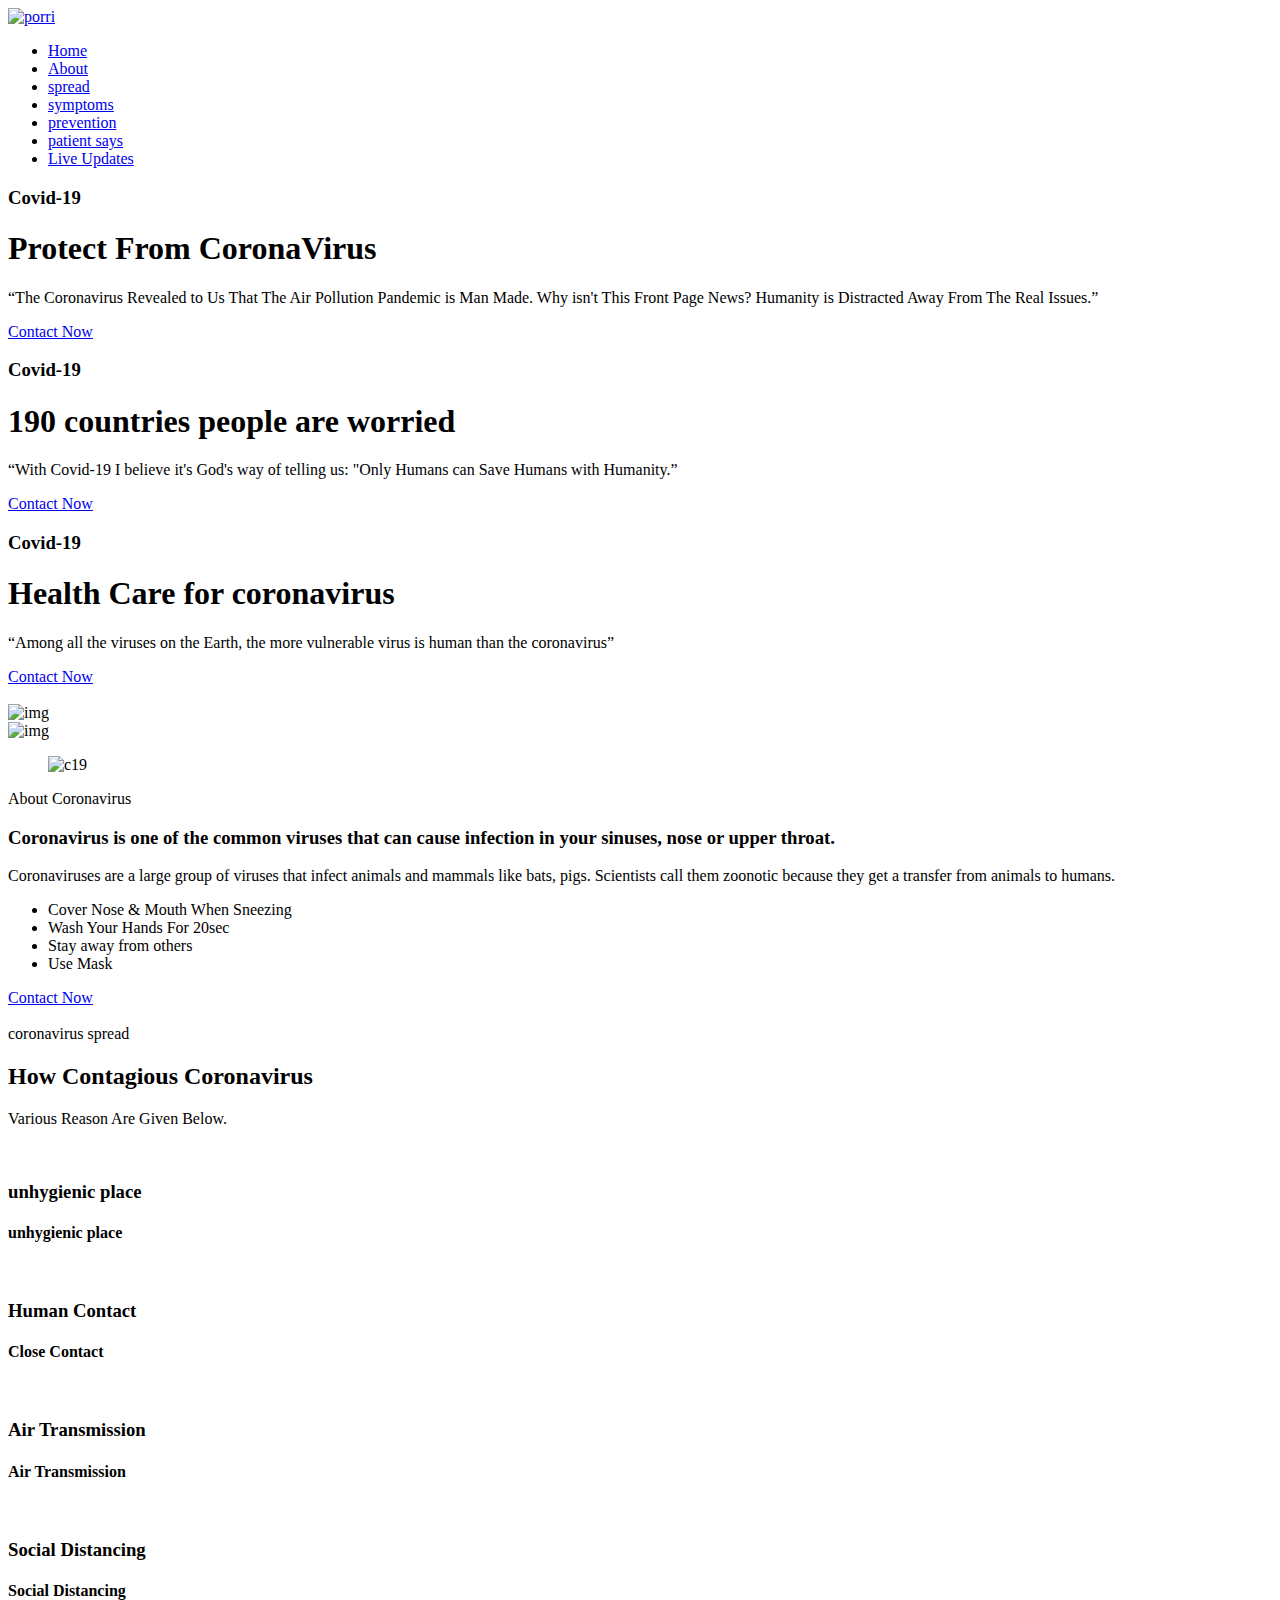
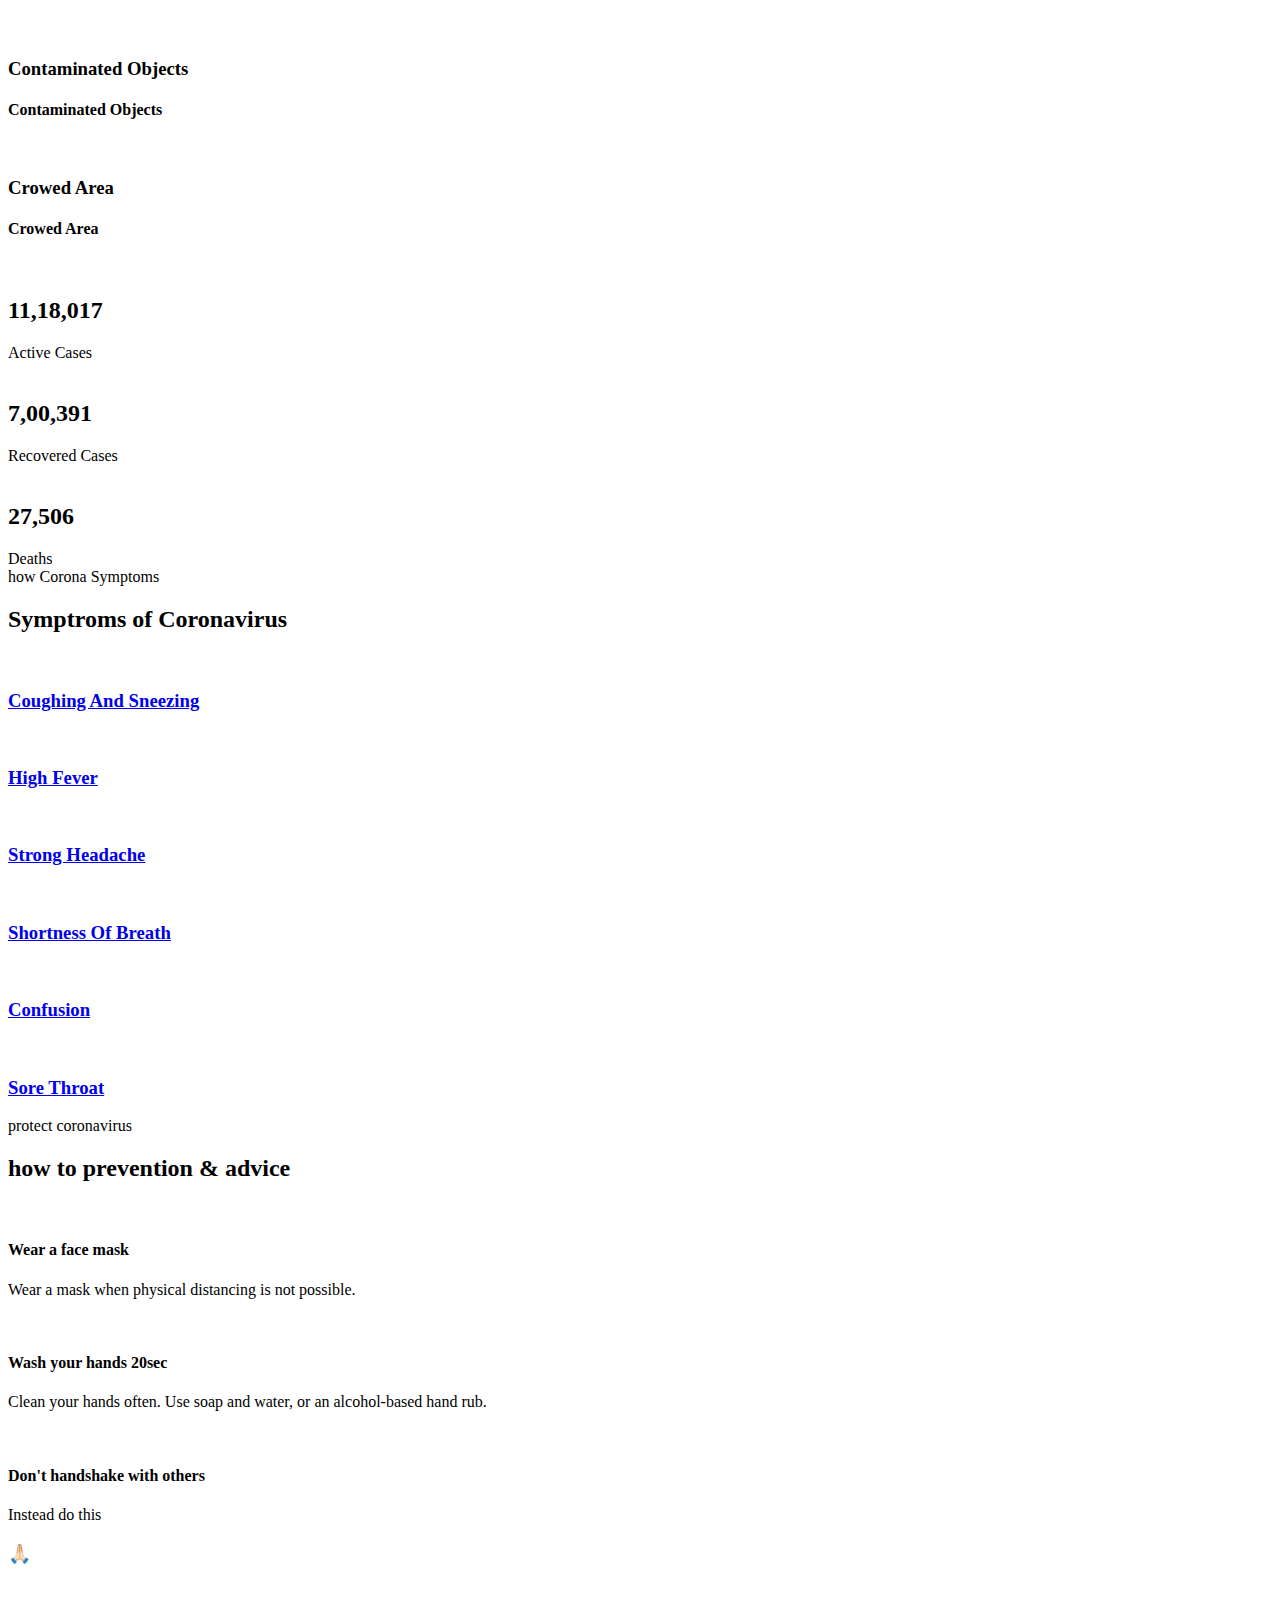
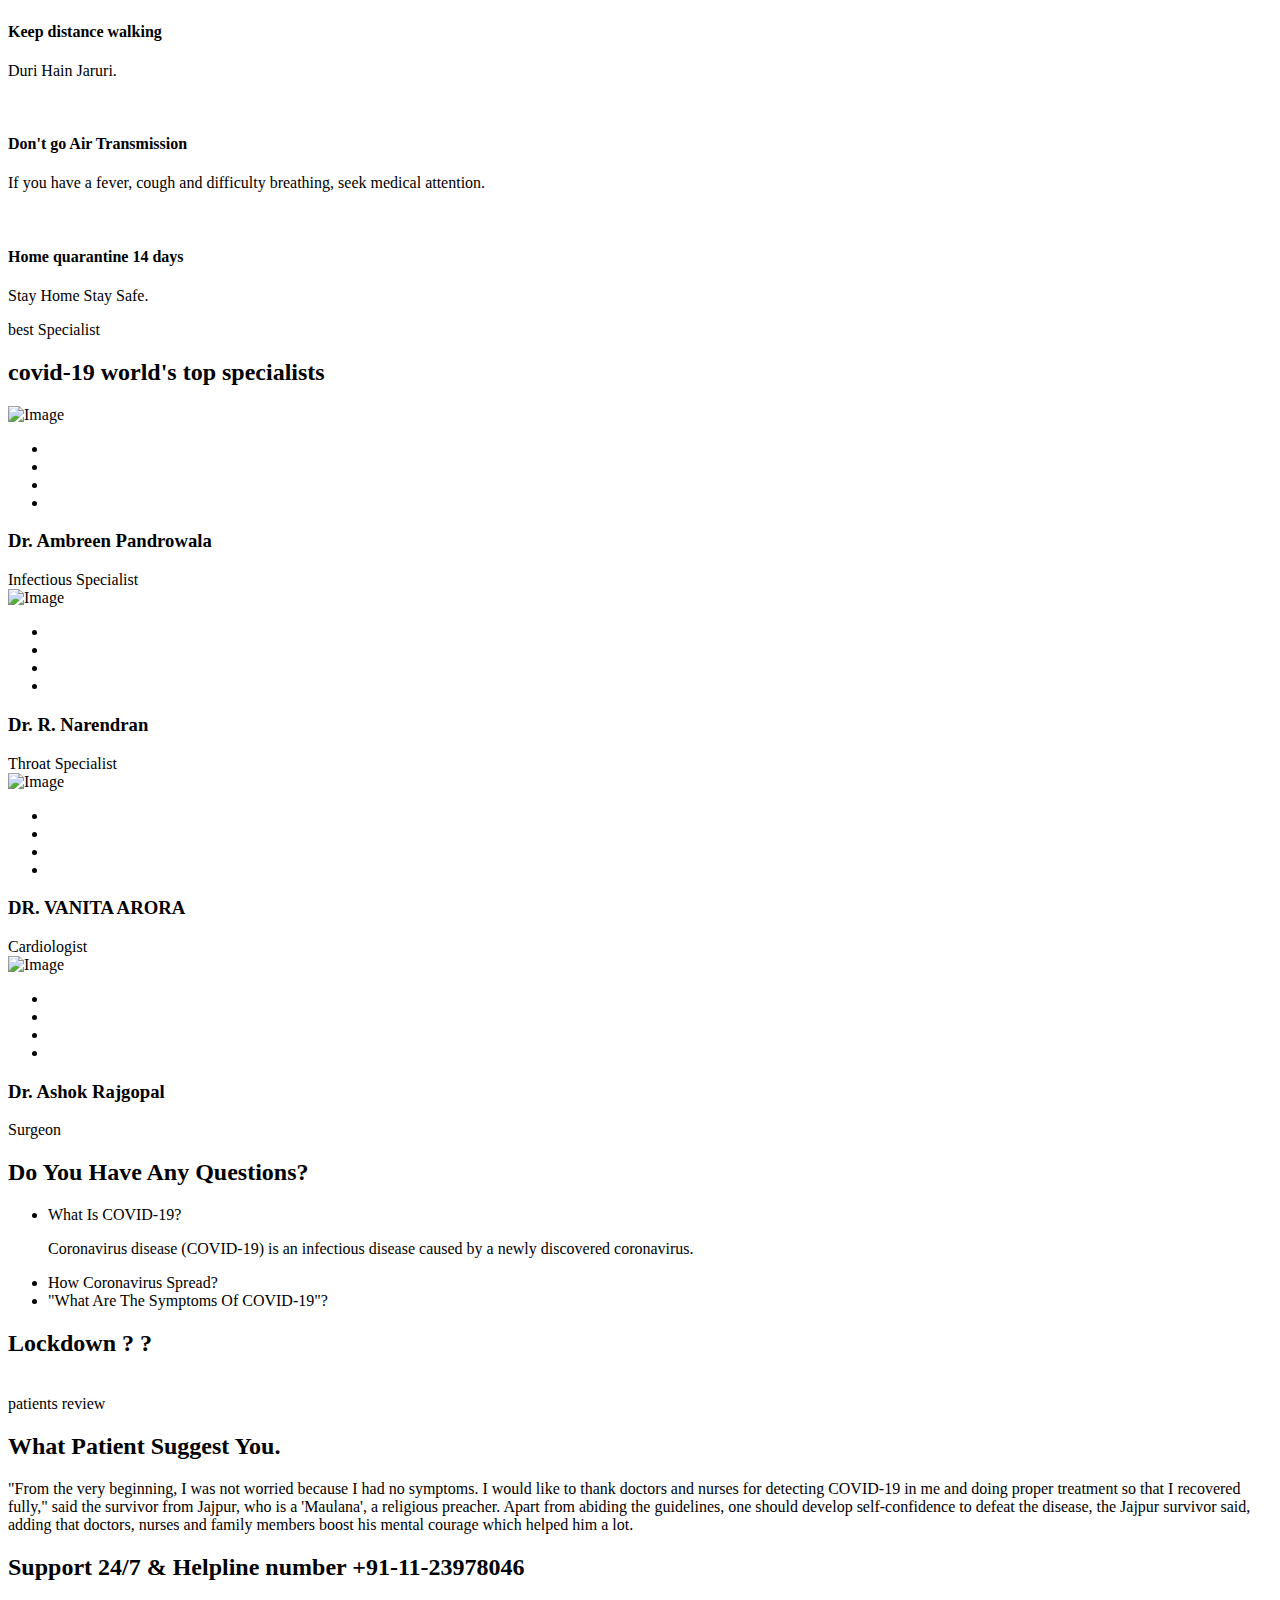
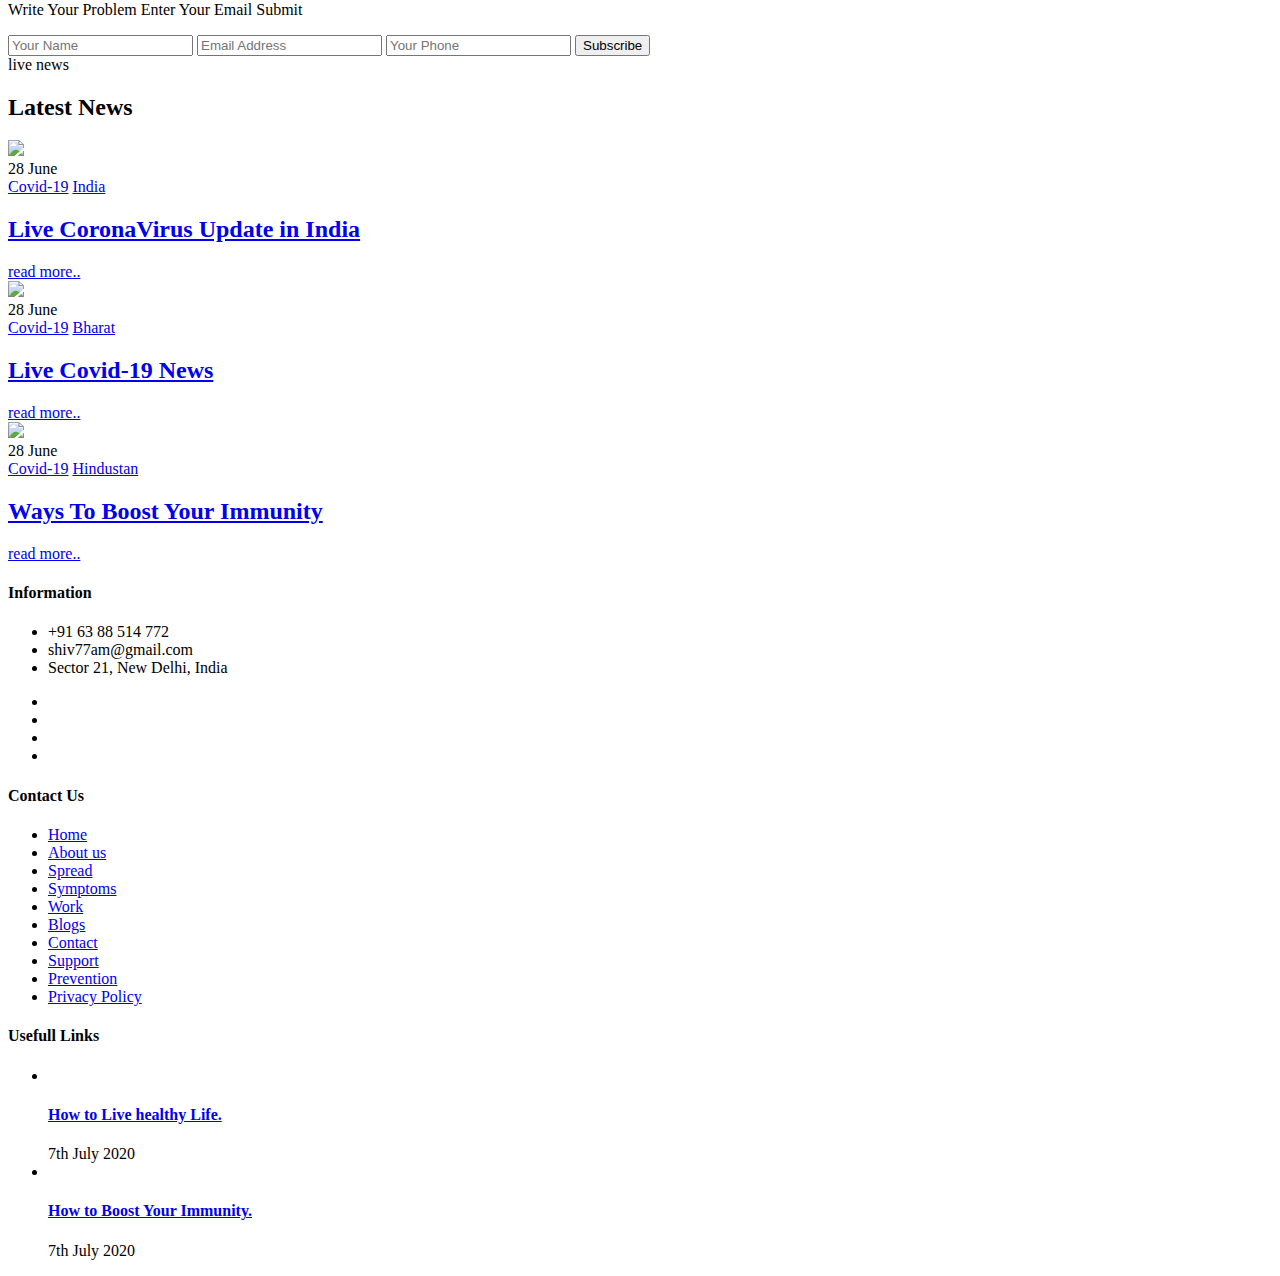
==== index.html @ b77b3e06 "Rename index.html.html to index.html" ====
<!doctype html>
<html class="no-js" lang="">


<!-- Mirrored from webangon.com/html/c19/index-2.html by HTTrack Website Copier/3.x [XR&CO'2014], Tue, 21 Jul 2020 18:11:45 GMT -->

<head>
	<meta charset="utf-8">
	<meta http-equiv="x-ua-compatible" content="ie=edge">
	<title>Covid-19 </title>
	<meta name="description" content="">
	<meta name="viewport" content="width=device-width, initial-scale=1, shrink-to-fit=no">

	<link rel="manifest" href="site.html">
	<link rel="shortcut icon" type="x-icon" href="favicon.ico">
	<!-- Place favicon.ico in the root directory -->

	<!-- START ALL CSS -->
	<link rel="stylesheet" href="css/font-awesome.min.css">
	<link rel="stylesheet" href="css/animate.min.css">
	<link rel="stylesheet" href="css/bootstrap.min.css">
	<link rel="stylesheet" href="css/jquery.fancybox.css">
	<link rel="stylesheet" href="css/slicknav.css">
	<link rel="stylesheet" href="css/owl.carousel.min.css">
	<link rel="stylesheet" href="css/line-awesome.css">
	<link rel="stylesheet" href="css/flaticon.css">
	<link rel="stylesheet" href="css/aos.css">
	<link rel="stylesheet" href="css/C19-style.css">
	<link rel="stylesheet" href="css/C19-responsive.css">
	<link
		href="https://fonts.googleapis.com/css?family=Nunito:300,400,500,600,700,800|Poppins:300,400,500,500i,600,700&amp;display=swap"
		rel="stylesheet">
	<!-- END ALL CSS -->

</head>

<body>
	<!--[if lte IE 9]>
		<p class="browserupgrade">You are using an <strong>outdated</strong> browser. Please <a href="https://browsehappy.com/">upgrade your browser</a> to improve your experience and security.</p>
	  <![endif]-->

	<div class="hola">
		<div id="preloader">
			<span></span>
			<span></span>
		</div>
	</div>
	<!-- START NAVBAR -->
	<div id="header-sticky" class="header-bg mobile-menu">
		<div class="container">
			<div class="row bbr-mb">
				<div class="col-xl-4 col-lg-4 col-md-4 col-sm-8">
					<div class="logo">
						<a href="#">
							<img src="img/logo/logo-black.png" alt="porri" />
						</a>
					</div>
				</div>
				<div class="col-xl-8 col-lg-8 col-md-8 col-sm-2">
					<div class="wrap_nav mainmenu text-right">
						<ul id="nav-13">
							<li class="scroll-to"><a href="#home" class="active scroll-click">Home</a></li>
							<li class="scroll-to"><a href="#about" class="scroll-click">About</a></li>
							<li class="scroll-to"><a href="#spread" class="scroll-click">spread</a></li>
							<li class="scroll-to"><a href="#symptoms" class="scroll-click">symptoms</a></li>
							<li class="scroll-to"><a href="#prevention" class="scroll-click">prevention</a></li>
							<li class="scroll-to"><a href="#patient" class="scroll-click">patient says</a></li>
							<li class="scroll-to"><a href="#blog" class="scroll-click">Live Updates</a></li>
						</ul>
					</div>
				</div>
			</div>
		</div>
	</div>
	<!-- END NAVBAR -->
	<!-- START HOME -->
	<div id="home" class="slider-area">
		<div class="slider-active-owl owl-carousel">
			<div class="slider-wrapper slider-text-animation vh d-flex" style="background-image:url(img/b1.jpg)">
				<div class="container">
					<div class="row">
						<div class="col-md-12">
							<h3>Covid-19</h3>
							<h1>Protect From CoronaVirus</h1>
							<p>“The Coronavirus Revealed to Us That The Air Pollution Pandemic is Man Made. Why isn't
								This Front Page News? Humanity is Distracted Away From The Real Issues.”</p>
							<div class="header-button new-btn text-center mt-4">
								<a href="https://api.whatsapp.com/send?phone=919013353535&text=Hi&source=&data=&app_absent=">Contact Now</a>
							</div>
						</div>
					</div>
				</div>
			</div>
			<div class="slider-wrapper slider-text-animation vh d-flex" style="background-image:url(img/b4.jpg)">
				<div class="container">
					<div class="row">
						<div class="col-md-12 text-center">
							<h3>Covid-19</h3>
							<h1>190 countries people are worried</h1>
							<p>“With Covid-19 I believe it's God's way of telling us: "Only Humans can Save Humans with
								Humanity.”</p>
							<div class="header-button new-btn text-center mt-4">
								<a href="https://www.mohfw.gov.in/pdf/coronvavirushelplinenumber.pdf">Contact Now</a>
							</div>
						</div>
					</div>
				</div>
			</div>
			<div class="slider-wrapper slider-text-animation vh d-flex" style="background-image:url(img/b3.jpg)">
				<div class="container">
					<div class="row">
						<div class="col-md-12">
							<h3>Covid-19</h3>
							<h1>Health Care for coronavirus</h1>
							<p>“Among all the viruses on the Earth, the more vulnerable virus is human than the
								coronavirus”</p>
							<div class="header-button new-btn text-center mt-4">
								<a href="https://www.instagram.com/shivam._.srivastava_/">Contact Now</a>
							</div>
						</div>
					</div>
				</div>
			</div>
		</div>
	</div>
	<!-- END BANNER -->
	<!-- START ABOUT -->
	<div id="about" class="section section-about">
		<div class="hero-app-1 custom-animation">
			<img src="img/02.png" alt="">
		</div>
		<div class="container">
			<div class="row">
				<div class="col-md-6 mt-3">
					<div class="image-box">
						<div class="image image-3 ">
							<img src="img/about-3.png" class="img-fluid " alt="img ">
						</div>
						<div class="image image-4 ">
							<img src="img/about-4.png" class="img-fluid " alt="img ">
						</div>
						<figure class="circle-bg">
							<img src="img/about-1.png" alt="c19" />
						</figure>
					</div>
				</div>
				<div class="col-md-6">
					<div class="about-detail">
						<div class="section-tittle">
							<span class="line-bg">About Coronavirus</span>
						</div>
						<h3 class="text-black mb-3">Coronavirus is one of the common viruses that can cause infection in
							your sinuses, nose or upper throat.</h3>
						<p> Coronaviruses are a large group of viruses that infect animals and mammals like bats, pigs.
							Scientists call them zoonotic because they get a transfer from animals to humans.</p>
						<ul class="list-unstyled ">
							<li><i class="fa fa-check"></i>Cover Nose &amp; Mouth When Sneezing</li>
							<li><i class="fa fa-check"></i>Wash Your Hands For 20sec</li>
							<li><i class="fa fa-check"></i>Stay away from others</li>
							<li><i class="fa fa-check"></i>Use Mask</li>
						</ul>
						<div class="home-all-button new-btn mt-3">
							<a href="https://infodoctor.in/contact">Contact Now</a>
						</div>
					</div>
				</div>
			</div>
		</div>
	</div>
	<!-- END ABOUT -->
	<!-- START SERVICE -->
	<div id="spread" class="section section-service service-area">
		<div class="hero-app-2 custom-animation">
			<img src="img/03.png" alt="">
		</div>
		<div class="container">
			<div class="row">
				<div class="col-md-12">
					<div class="section-tittle text-center">
						<div class="tittle-detail">
							<span>coronavirus spread</span>
							<h2>How Contagious Coronavirus</h2>
							<p>Various Reason Are Given Below.</p>
						</div>
					</div>
				</div>
			</div>
			<div class="row">
				<div class="col-xl-4 col-md-4">
					<div class="single-service service-bg-1">
						<div class="service-hover">
							<img src="img/icon/house.png" alt="">
							<h3>unhygienic place</h3>
							<div class="hover-content">
								<div class="hover-content-inner">
									<h4>unhygienic place</h4>
								</div>
							</div>
						</div>
					</div>
				</div>
				<div class="col-xl-4 col-md-4">
					<div class="single-service service-bg-2">
						<div class="service-hover">
							<img src="img/icon/2.png" alt="">
							<h3>Human Contact</h3>
							<div class="hover-content">
								<div class="hover-content-inner">
									<h4>Close Contact</h4>
								</div>
							</div>
						</div>
					</div>
				</div>
				<div class="col-xl-4 col-md-4">
					<div class="single-service service-bg-3">
						<div class="service-hover">
							<img src="img/icon/1.png" alt="">
							<h3>Air Transmission</h3>
							<div class="hover-content">
								<div class="hover-content-inner">
									<h4>Air Transmission</h4>
								</div>
							</div>
						</div>
					</div>
				</div>
				<div class="col-xl-4 col-md-4">
					<div class="single-service service-bg-4">
						<div class="service-hover">
							<img src="img/icon/3.png" alt="">
							<h3>Social Distancing</h3>
							<div class="hover-content">
								<div class="hover-content-inner">
									<h4>Social Distancing</h4>
								</div>
							</div>
						</div>
					</div>
				</div>
				<div class="col-xl-4 col-md-4">
					<div class="single-service service-bg-5">
						<div class="service-hover">
							<img src="img/icon/4.png" alt="">
							<h3>Contaminated Objects</h3>
							<div class="hover-content">
								<div class="hover-content-inner">
									<h4>Contaminated Objects</h4>
								</div>
							</div>
						</div>
					</div>
				</div>
				<div class="col-xl-4 col-md-4">
					<div class="single-service service-bg-6">
						<div class="service-hover">
							<img src="img/icon/5.png" alt="">
							<h3>Crowed Area</h3>
							<div class="hover-content">
								<div class="hover-content-inner">
									<h4>Crowed Area</h4>
								</div>
							</div>
						</div>
					</div>
				</div>
			</div>
		</div>
	</div>
	<!-- END SERVICE -->
	<!-- START VIDEO -->
	<section class="section section-count">
		<div class="container">
			<div class="row">
				<div class="col-md-4 col-sm-12" data-aos="fade-up" data-aos-delay="100">
					<div class="counter-wrapper text-left res-bottom">
						<div class="counter-icon">
							<img src="img/01.png" alt="" />
						</div>
						<div class="counter-text">
							<h2 class="counter">11,18,017</h2>
							<span class="blue">Active Cases</span>
						</div>
					</div>
				</div>
				<div class="col-md-4 col-sm-12" data-aos="fade-up" data-aos-delay="300">
					<div class="counter-wrapper text-left res-bottom">
						<div class="counter-icon">
							<img src="img/02.png" alt="" />
						</div>
						<div class="counter-text">
							<h2 class="counter">7,00,391</h2>
							<span class="green">Recovered Cases</span>
						</div>
					</div>
				</div>
				<div class="col-md-4 col-sm-12" data-aos="fade-up" data-aos-delay="600">
					<div class="counter-wrapper text-left res-bottom">
						<div class="counter-icon">
							<img src="img/03.png" alt="" />
						</div>
						<div class="counter-text">
							<h2 class="counter">27,506</h2>
							<span class="red">Deaths</span>
						</div>
					</div>
				</div>
			</div>
		</div>
	</section>
	<section class="section section-dash">
		<div class="container">
			<div class="row">
				<div class="col-lg-8 offset-lg-2 col-sm-12 ml-40">
					<div class="section-dash-warp video-bg-warp">
						<div class="dash-tittle text-center">
							<div class="video-holder">
								<a href="https://www.youtube.com/embed/7e90gBu4pas?autoplay=1" class="video-btn"
									data-type="iframe">
									<span class="video-btn-style">
										<i class="fa fa-play"></i>
									</span>
									<span class="video_btn_border border_wrap-1"></span>
									<span class="video_btn_border border_wrap-2"></span>
									<span class="video_btn_border border_wrap-3"></span>
								</a>
							</div>
						</div>
					</div>
				</div>
			</div>
		</div>
	</section>
	<!-- END VIDEO -->

	<!-- START SERVICE -->
	<div id="symptoms" class="section-padding section-service service-area">
		<div class="container">
			<div class="row">
				<div class="col-md-12">
					<div class="section-tittle text-center">
						<div class="tittle-detail">
							<span>how Corona Symptoms</span>
							<h2>Symptroms of Coronavirus</h2>
						</div>
					</div>
				</div>
			</div>
			<div class="row">
				<div class="col-xl-4 col-md-4 block-mb">
					<div class="feature-inner-box">
						<div class="content">
							<div class="icon-box">
								<span class="icon"><img src="img/symto/1.jpg" alt=""></span>
							</div>
							<h3><a href="#">Coughing And Sneezing</a></h3>
						</div>
					</div>
				</div>
				<div class="col-xl-4 col-md-4 block-mb">
					<div class="feature-inner-box">
						<div class="content">
							<div class="icon-box">
								<span class="icon"><img src="img/symto/2.jpg" alt=""></span>
							</div>
							<h3><a href="#">High Fever</a></h3>
						</div>
					</div>
				</div>
				<div class="col-xl-4 col-md-4 block-mb">
					<div class="feature-inner-box">
						<div class="content">
							<div class="icon-box">
								<span class="icon"><img src="img/symto/3.jpg" alt=""></span>
							</div>
							<h3><a href="#">Strong Headache</a></h3>
						</div>
					</div>
				</div>
				<div class="col-xl-4 col-md-4 block-mb">
					<div class="feature-inner-box">
						<div class="content">
							<div class="icon-box">
								<span class="icon"><img src="img/symto/4.jpg" alt=""></span>
							</div>
							<h3><a href="#">Shortness Of Breath</a></h3>
						</div>
					</div>
				</div>
				<div class="col-xl-4 col-md-4 block-mb">
					<div class="feature-inner-box">
						<div class="content">
							<div class="icon-box">
								<span class="icon"><img src="img/symto/5.jpg" alt=""></span>
							</div>
							<h3><a href="#">Confusion</a></h3>
						</div>
					</div>
				</div>
				<div class="col-xl-4 col-md-4 block-mb">
					<div class="feature-inner-box">
						<div class="content">
							<div class="icon-box">
								<span class="icon"><img src="img/symto/6.jpg" alt=""></span>
							</div>
							<h3><a href="#">Sore Throat</a></h3>
						</div>
					</div>
				</div>
			</div>
		</div>
	</div>

	<!-- START SERVICE -->
	<div id="prevention" class="section-padding protect-area protect-bg">
		<div class="container">
			<div class="row">
				<div class="col-md-12">
					<div class="section-tittle text-center">
						<div class="tittle-detail">
							<span>protect coronavirus</span>
							<h2>how to prevention & advice</h2>
						</div>
					</div>
				</div>
			</div>
			<div class="row">
				<div class="col-lg-6 col-md-6">
					<div class="single-generating d-flex mb-30">
						<div class="generating-img">
							<img src="img/icon/03.png" alt="">
						</div>
						<div class="generating-cap">
							<h4>Wear a face mask</h4>
							<p>Wear a mask when physical distancing is not possible. </p>
						</div>
					</div>
				</div>
				<div class="col-lg-6 col-md-6">
					<div class="single-generating d-flex mb-30">
						<div class="generating-img">
							<img src="img/icon/02.png" alt="">
						</div>
						<div class="generating-cap">
							<h4>Wash your hands 20sec</h4>
							<p>Clean your hands often. Use soap and water, or an alcohol-based hand rub.</p>
						</div>
					</div>
				</div>
				<div class="col-lg-6 col-md-6">
					<div class="single-generating d-flex mb-30">
						<div class="generating-img">
							<img src="img/icon/01.png" alt="">
						</div>
						<div class="generating-cap">
							<h4>Don't handshake with others</h4>
							<p>Instead do this
							<h3>🙏🏻</h3>
							</p>
						</div>
					</div>
				</div>
				<div class="col-lg-6 col-md-6">
					<div class="single-generating d-flex mb-30">
						<div class="generating-img">
							<img src="img/icon/05.png" alt="">
						</div>
						<div class="generating-cap">
							<h4>Keep distance walking</h4>
							<p>Duri Hain Jaruri. </p>
						</div>
					</div>
				</div>
				<div class="col-lg-6 col-md-6">
					<div class="single-generating d-flex mb-30">
						<div class="generating-img">
							<img src="img/icon/04.png" alt="">
						</div>
						<div class="generating-cap">
							<h4>Don't go Air Transmission</h4>
							<p>If you have a fever, cough and difficulty breathing, seek medical attention.
							</p>
						</div>
					</div>
				</div>
				<div class="col-lg-6 col-md-6">
					<div class="single-generating d-flex mb-30">
						<div class="generating-img">
							<img src="img/icon/06.png" alt="">
						</div>
						<div class="generating-cap">
							<h4>Home quarantine 14 days</h4>
							<p>Stay Home Stay Safe.</p>
						</div>
					</div>
				</div>
			</div>
		</div>
	</div>
	<!-- END COUNT -->

	<!-- START TEAM -->
	<div id="team" class="section section-team">
		<div class="container">
			<div class="row">
				<div class="col-md-12">
					<div class="section-tittle text-center">
						<div class="tittle-detail">
							<span>best Specialist</span>
							<h2>covid-19 world's top specialists</h2>
						</div>
					</div>
				</div>
			</div>
			<div class="row">
				<div class="col-xl-3 col-lg-3 col-md-6 col-sm-12 col-12">
					<div class="team-member-warp res-bottom">
						<div class="team-img-cp">
							<img src="img/team/t1.jpg" alt="Image" class="img-fluid">
							<div class="overlay-box">
								<div class="overlay-inner">
									<ul class="social-iconn">
										<li><a href="https://www.narayanahealth.org/mumbai/infectious-diseases/dr-ambreen-pandrowala"><i class="fa fa-facebook"></i></a></li>
										<li><a href="https://www.narayanahealth.org/mumbai/infectious-diseases/dr-ambreen-pandrowala"><i class="fa fa-twitter"></i></a></li>
										<li><a href="https://www.narayanahealth.org/mumbai/infectious-diseases/dr-ambreen-pandrowala"><i class="fa fa-linkedin"></i></a></li>
										<li><a href="https://www.narayanahealth.org/mumbai/infectious-diseases/dr-ambreen-pandrowala"><i class="fa fa-instagram"></i></a></li>
									</ul>
								</div>
							</div>
						</div>
						<div class="team-detail-finan">
							<h3>Dr. Ambreen Pandrowala</h3>
							<span class="position">Infectious Specialist</span>
						</div>
					</div>
				</div>
				<div class="col-xl-3 col-lg-3 col-md-6 col-sm-12 col-12">
					<div class="team-member-warp res-bottom">
						<div class="team-img-cp">
							<img src="img/team/t2.jpg" alt="Image" class="img-fluid">
							<div class="overlay-box">
								<div class="overlay-inner">
									<ul class="social-iconn">
										<li><a
												href="https://www.narayanahealth.org/mumbai/infectious-diseases/dr-ambreen-pandrowala"><i
													class="fa fa-facebook"></i></a></li>
										<li><a
												href="https://www.narayanahealth.org/mumbai/infectious-diseases/dr-ambreen-pandrowala"><i
													class="fa fa-twitter"></i></a></li>
										<li><a
												href="https://www.narayanahealth.org/mumbai/infectious-diseases/dr-ambreen-pandrowala"><i
													class="fa fa-linkedin"></i></a></li>
										<li><a
												href="https://www.narayanahealth.org/mumbai/infectious-diseases/dr-ambreen-pandrowala"><i
													class="fa fa-instagram"></i></a></li>
									</ul>
								</div>
							</div>
						</div>
						<div class="team-detail-finan">
							<h3>Dr. R. Narendran</h3>
							<span class="position">Throat Specialist</span>
						</div>
					</div>
				</div>
				<div class="col-xl-3 col-lg-3 col-md-6 col-sm-12 col-12">
					<div class="team-member-warp res-bottom">
						<div class="team-img-cp">
							<img src="img/team/t3.jpg" alt="Image" class="img-fluid">
							<div class="overlay-box">
								<div class="overlay-inner">
									<ul class="social-iconn">
										<li><a href="https://www.vaidam.com/doctors/dr-r-narendran"><i
													class="fa fa-facebook"></i></a></li>
										<li><a href="https://www.vaidam.com/doctors/dr-r-narendran"><i
													class="fa fa-twitter"></i></a></li>
										<li><a href="https://www.vaidam.com/doctors/dr-r-narendran"><i
													class="fa fa-linkedin"></i></a></li>
										<li><a href="https://www.vaidam.com/doctors/dr-r-narendran"><i
													class="fa fa-instagram"></i></a></li>
									</ul>
								</div>
							</div>
						</div>
						<div class="team-detail-finan">
							<h3>DR. VANITA ARORA</h3>
							<span class="position">Cardiologist</span>
						</div>
					</div>
				</div>
				<div class="col-xl-3 col-lg-3 col-md-6 col-sm-12 col-12">
					<div class="team-member-warp res-bottom">
						<div class="team-img-cp">
							<img src="img/team/t4.jpg" alt="Image" class="img-fluid">
							<div class="overlay-box">
								<div class="overlay-inner">
									<ul class="social-iconn">
										<li><a href="https://www.maxhealthcare.in/doctor/dr-vanita-arora"><i
													class="fa fa-facebook"></i></a></li>
										<li><a href="https://www.maxhealthcare.in/doctor/dr-vanita-arora"><i
													class="fa fa-twitter"></i></a></li>
										<li><a href="https://www.maxhealthcare.in/doctor/dr-vanita-arora"><i
													class="fa fa-linkedin"></i></a></li>
										<li><a href="https://www.maxhealthcare.in/doctor/dr-vanita-arora"><i
													class="fa fa-instagram"></i></a></li>
									</ul>
								</div>
							</div>
						</div>
						<div class="team-detail-finan">
							<h3>Dr. Ashok Rajgopal</h3>
							<span class="position">Surgeon</span>
						</div>
					</div>
				</div>
			</div>
		</div>
	</div>
	<!-- END TEAM -->

	<!-- START ASK -->
	<div class="ask-area section section-accordion">
		<div class="container">
			<div class="row">
				<div class="col-md-6">
					<div class="ask-question">
						<h2>Do You Have Any Questions?</h2>
					</div>
					<div class="accordion">
						<ul class="accordion">
							<li>
								<a class="active">What Is COVID-19?</a>
								<p style="display: block;">Coronavirus disease (COVID-19) is an infectious disease
									caused by a newly discovered coronavirus.
								</p>
							</li>
							<li>
								<a class="">How Coronavirus Spread?</a>
								<p style="display: none;">People can catch COVID-19 from others who have the virus. The
									disease can spread from person to person through small droplets from the nose or
									mouth which are spread when a person with COVID-19 coughs or exhales. These droplets
									land on objects and surfaces around the person.
								</p>
							</li>
							<li>
								<a class="">"What Are The Symptoms Of COVID-19"?</a>
								<p style="display: none;">Fever,Dry Cough,Tiredness.
								</p>
							</li>
						</ul>
					</div>
				</div>
				<div class="col-md-5 offset-md-1 res-top text-center">
					<div class="ask-question">
						<h2>Lockdown ? ?</h2>
					</div>
					<div class="ask-img">
						<img src="img/b5.png" alt="" />
					</div>
				</div>
			</div>
		</div>
	</div>
	<!-- END ASK -->

	<!-- START CLIENT -->
	<div id="patient" class="testimonials-area section section-testimonials">
		<div class="container">
			<div class="row">
				<div class="col-md-12">
					<div class="section-tittle text-center">
						<div class="tittle-detail">
							<span>patients review</span>
							<h2>What Patient Suggest You.</h2>
							<p>"From the very beginning, I was not worried because I had no symptoms. I would like to thank doctors and nurses for detecting COVID-19 in me and doing proper treatment so that I recovered fully," said the survivor from Jajpur, who is a 'Maulana', a religious preacher.
								Apart from abiding the guidelines, one should develop self-confidence to defeat the disease, the Jajpur survivor said, adding that doctors, nurses and family members boost his mental courage which helped him a lot. </p>
						</div>
					</div>
				</div>
			</div>
			


	<!-- END CLIENT -->
	<!-- START form -->
	<div class="ask-area section section-form">
		<div class="container">
			<div class="row">
				<div class="col-xl-12">
					<div class="subscribe-wrapper text-center">
						<div class="subscribe-title text-center mb-60">
							<h2>Support 24/7 & Helpline number +91-11-23978046
							</h2>
							<p>Write Your Problem Enter Your Email Submit </p>
						</div>
						<form action="https://www.instagram.com/shivam._.srivastava_/" id="subscribe-form">
							<input placeholder="Your Name" type="text">
							<input placeholder="Email Address" type="email">
							<input placeholder="Your Phone" type="text">
							<button>Subscribe</button>
						</form>
					</div>
				</div>
			</div>
		</div>
	</div>
	<!-- END form -->
	<!-- START BLOG -->
	<div id="blog" class="section section-blog">
		<div class="container">
			<div class="blog-area">
				<div class="row">
					<div class="col-md-12">
						<div class="section-tittle text-center">
							<div class="tittle-detail">
								<span>live news</span>
								<h2>Latest News</h2>
								
							</div>
						</div>
					</div>
				</div>
				<div class="row">
					<div class="col-md-4">
						<div class="new-blog-builder res-bottom">
							<div class="blog-wrapper-image">
								<img src="img/blog/v1.jpg">
							</div>
							<div class="date">
								<span class="day">28</span>
								<span class="month">June</span>
							</div>
							<div class="grid-content">
								<div class="meta-wrap">
									<span class="bp-padd">
										<i class="fa fa-folder"></i>
										<a href="https://www.covid19india.org/">Covid-19</a>
									</span>
									<span>
										<i class="fa fa-user"></i>
										<a href="https://www.mohfw.gov.in/" title="Posts by healthcare" rel="author">India</a>
									</span>
									<h2 class="post-title-builder">
										<a href="https://www.covid19india.org/">Live CoronaVirus Update in India</a>
									</h2>
									<div class="home-all-button new-btn mt-3">
										<a href="https://familydoctor.org/what-you-can-do-to-maintain-your-health/">read more..</a>
									</div>
								</div>
							</div>
						</div>
					</div>
					<div class="col-md-4">
						<div class="new-blog-builder res-bottom">
							<div class="blog-wrapper-image">
								<img src="img/blog/v2.jpg">
							</div>
							<div class="date">
								<span class="day">28</span>
								<span class="month">June</span>
							</div>
							<div class="grid-content">
								<div class="meta-wrap">
									<span class="bp-padd">
										<i class="fa fa-folder"></i>
										<a href="https://www.covid19india.org/">Covid-19</a>
									</span>
									<span>
										<i class="fa fa-user"></i>
										<a href="https://www.mohfw.gov.in/" title="Posts by healthcare" rel="author">Bharat</a>
									</span>
									<h2 class="post-title-builder">
										<a href="https://timesofindia.indiatimes.com/india/coronavirus-live-updates/liveblog/77028188.cms">Live Covid-19 News </a>
									</h2>
									<div class="home-all-button new-btn mt-3">
										<a href="#">read more..</a>
									</div>
								</div>
							</div>
						</div>
					</div>
					<div class="col-md-4">
						<div class="new-blog-builder">
							<div class="blog-wrapper-image">
								<img src="img/blog/v3.jpg">
							</div>
							<div class="date">
								<span class="day">28</span>
								<span class="month">June</span>
							</div>
							<div class="grid-content">
								<div class="meta-wrap">
									<span class="bp-padd">
										<i class="fa fa-folder"></i>
										<a href="https://www.covid19india.org/">Covid-19</a>
									</span>
									<span>
										<i class="fa fa-user"></i>
										<a href="https://www.mohfw.gov.in/" title="Posts by healthcare" rel="author">Hindustan</a>
									</span>
									<h2 class="post-title-builder">
										<a href="https://www.pcrm.org/news/blog/foods-boost-immune-system">Ways To Boost Your Immunity</a>
									</h2>
									<div class="home-all-button new-btn mt-3">
										<a href="https://thebeat.co/en/blog/covid19-measures/?intl=1">read more..</a>
									</div>
								</div>
							</div>
						</div>
					</div>
				</div>
			</div>
		</div>
	</div>
	<!-- END BLOG -->
	<!-- START FOOTER TOP -->
	<div class="section footer-top-area section-footer-bg">
		<div class="container">
			<div class="row">
				<div class="col-xl-4 col-lg-4 col-md-6 col-sm-12">
					<div class="footer-wrapper res-bottom">
						<h4 class="footer-text">Information</h4>
						<ul class="footer-link">
							<li>+91 63 88 514 772</li>
							<li>shiv77am@gmail.com</li>
							<li>Sector 21, New Delhi, India</li>
						</ul>
						<div class="footer-icon">
							<ul>
								<li><a href="https://www.covid19india.org/"><i class="fa fa-link"></i></a></li>
								<li><a href="https://twitter.com/narendramodi?lang=en"><i class="fa fa-twitter"></i></a></li>
								<li><a href="https://www.mohfw.gov.in/pdf/coronvavirushelplinenumber.pdf"><i class="fa fa-google"></i></a></li>
								<li><a href="https://www.instagram.com/shivam._.srivastava_/"><i class="fa fa-instagram"></i></a></li>
							</ul>
						</div>
					</div>
				</div>
				<div class="col-xl-4 col-lg-4 col-md-6 col-sm-12">
					<div class="footer-wrapper res-bottom">
						<h4 class="footer-text">Contact Us</h4>
						<ul class="footer-menu">
							<li><a href="https://www.who.int/countries/ind/en/"><i class="fa fa-caret-right"></i>Home</a></li>
							<li><a href="https://www.instagram.com/shivam._.srivastava_/"><i class="fa fa-caret-right"></i>About us</a></li>
							<li><a href="https://www.who.int/countries/ind/en/"><i class="fa fa-caret-right"></i>Spread</a></li>
							<li><a href="https://www.mygov.in/covid-19"><i class="fa fa-caret-right"></i>Symptoms</a></li>
							<li><a href="https://www.who.int/countries/ind/en/"><i class="fa fa-caret-right"></i>Work</a></li>
							<li><a href="https://t.me/MyGovCoronaNewsdesk"><i class="fa fa-caret-right"></i>Blogs</a></li>
							<li><a href="https://t.me/MyGovCoronaNewsdesk"><i class="fa fa-caret-right"></i>Contact</a></li>
							<li><a href="https://t.me/MyGovCoronaNewsdesk"><i class="fa fa-caret-right"></i>Support</a></li>
							<li><a href="https://www.who.int/countries/ind/en/"><i class="fa fa-caret-right"></i>Prevention</a></li>
							<li><a href="https://www.who.int/countries/ind/en/"><i class="fa fa-caret-right"></i>Privacy Policy</a></li>
							

						</ul>
					</div>
				</div>
				<div class="col-xl-4 col-lg-4 col-md-6 col-sm-12">
					<div class="footer-wrapper res-bottom">
						<h4 class="footer-text">Usefull Links</h4>
						<ul class="footers">
							<li>
								<div class="footer-img">
									<a href="#"><img src="img/team-2.jpg" alt=""></a>
								</div>
								<div class="footer-info">
									<h4><a href="https://www.healthline.com/health/best-healthy-living-blogs#1">How to Live healthy Life.</a></h4>
									<span>7th July 2020</span>
								</div>
							</li>
							<li>
								<div class="footer-img">
									<a href="#"><img src="img/team-1.jpg" alt=""></a>
								</div>
								<div class="footer-info">
									<h4><a href="https://www.kokilabenhospital.com/blog/immunity-matters/">How to Boost Your Immunity.</a></h4>
									<span>7th July 2020</span>
								</div>
							</li>
						</ul>
					</div>
				</div>
			</div>
		</div>
	</div>



	<!-- END FOOTER TOP -->
	<!-- START COPYRIGHT -->
	<div class="section-footer">
		<div class="container">
			<div class="row">
				<div class="col-md-12">
					<div class="footer-info-wrapper">

					</div>
				</div>
			</div>
		</div>
	</div>
	<!-- END COPYRIGHT -->
	<!-- START ALL JS/SCRIPT -->
	<script src="js/vendor/modernizr-3.6.0.min.js"></script>
	<script src="js/vendor/jquery-1.12.4.min.js"></script>
	<script src="js/bootstrap.min.js"></script>
	<script src="js/scrollreveal.min.js"></script>
	<script src="js/C19-main.js"></script>
	<script src="js/isotope.pkgd.min.js"></script>
	<script src="js/imagesloaded.pkgd.min.js"></script>
	<script src="js/fancyBox%20v2.1.5.js"></script>
	<script src="js/jquery.parallax-1.1.3.js"></script>
	<script src="js/jquery.counterup.min.js"></script>
	<script src="js/waypoints.min.js"></script>
	<script src="js/aos.js"></script>
	<script src="js/jquery.slicknav.min.js"></script>
	<script src="js/owl.carousel.min.js"></script>
	<script src="js/jquery.scrollUp.min.js"></script>
	<script src="js/plugins.js"></script>
	<!-- END ALL JS/SCRIPT -->

</body>



</html>
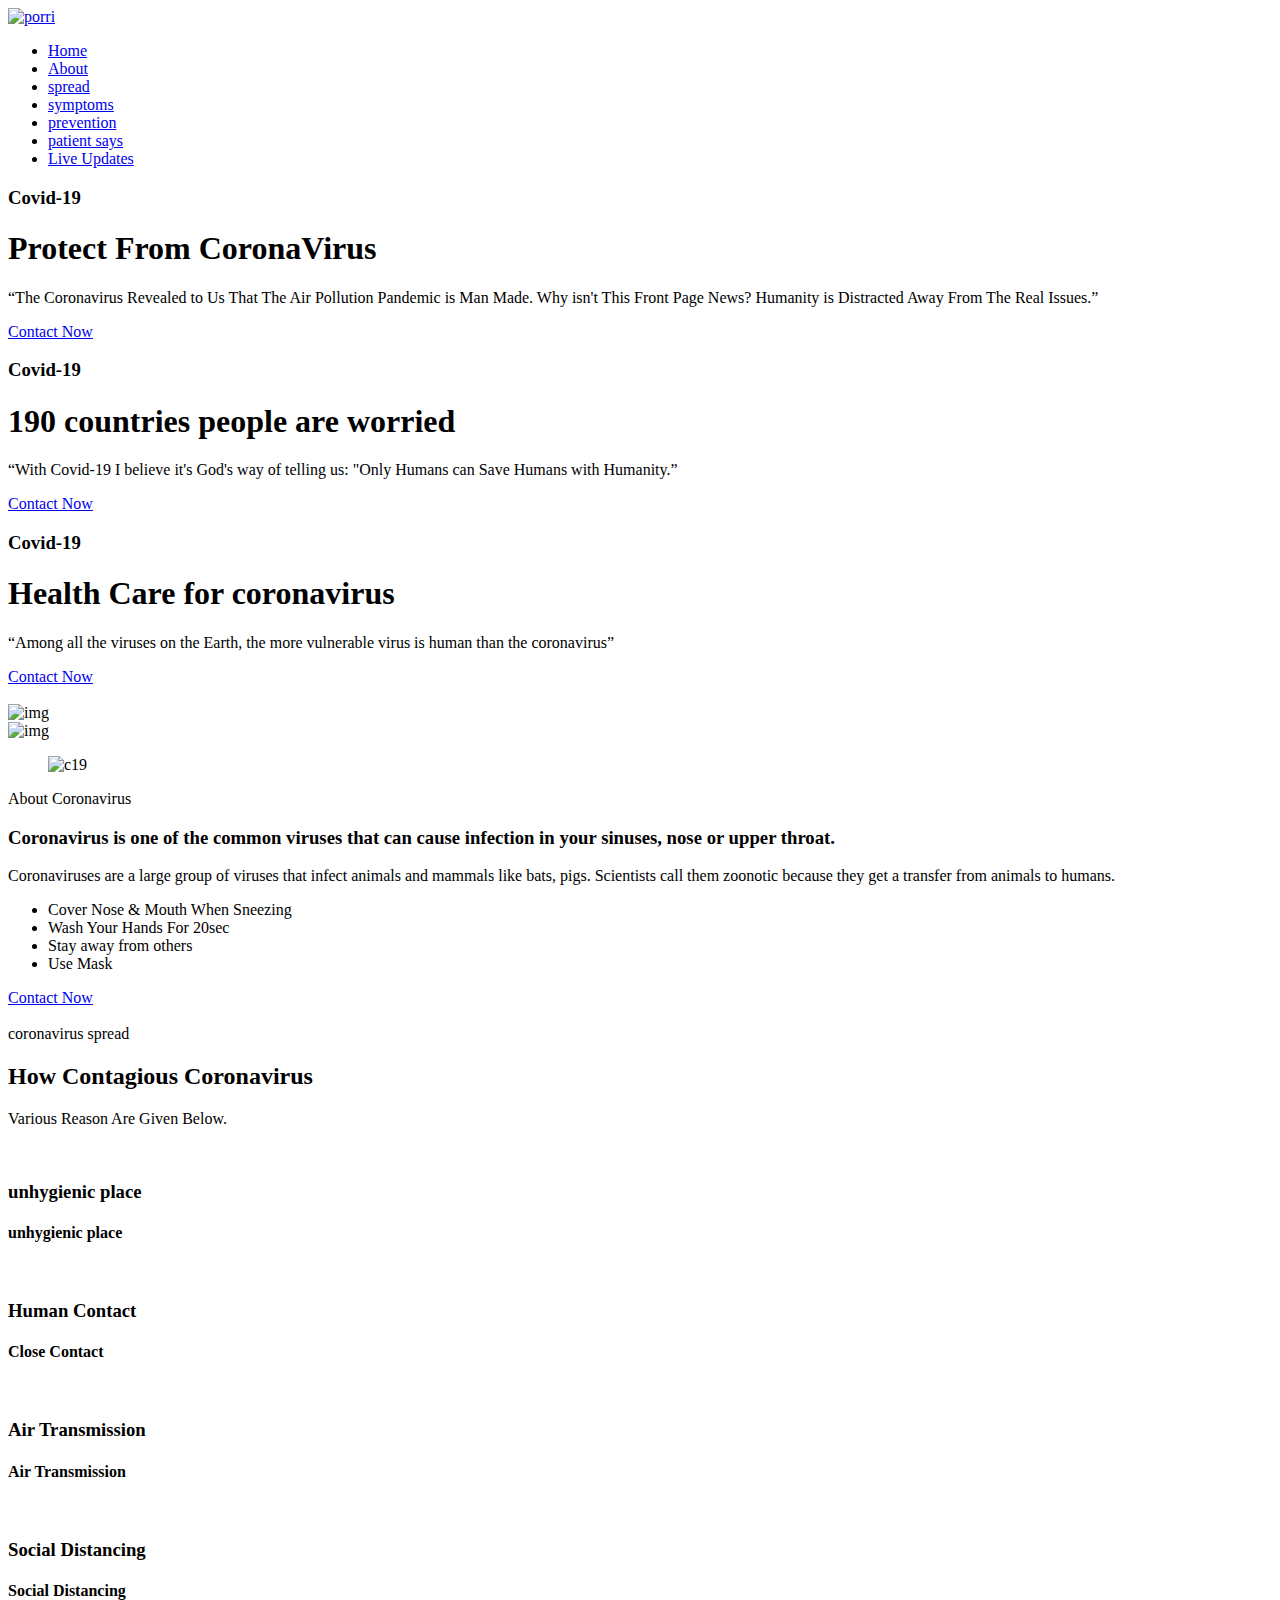
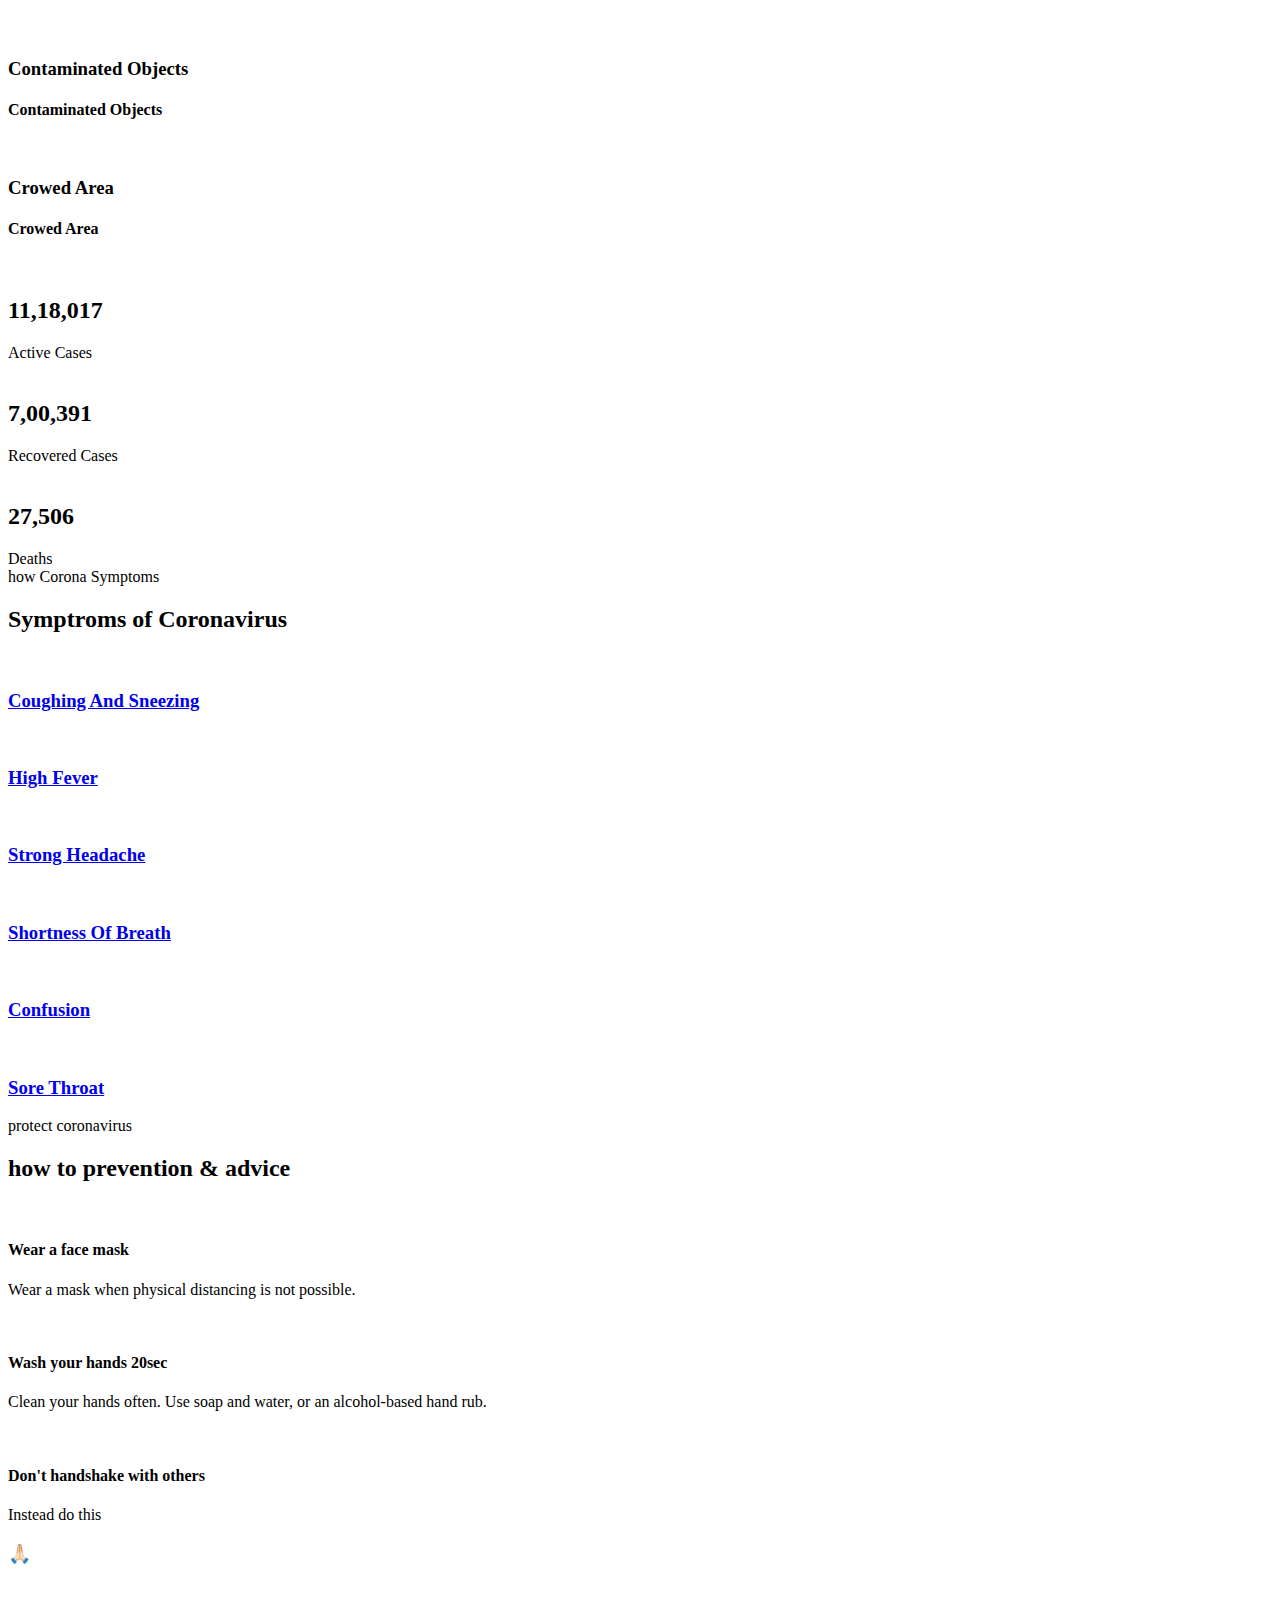
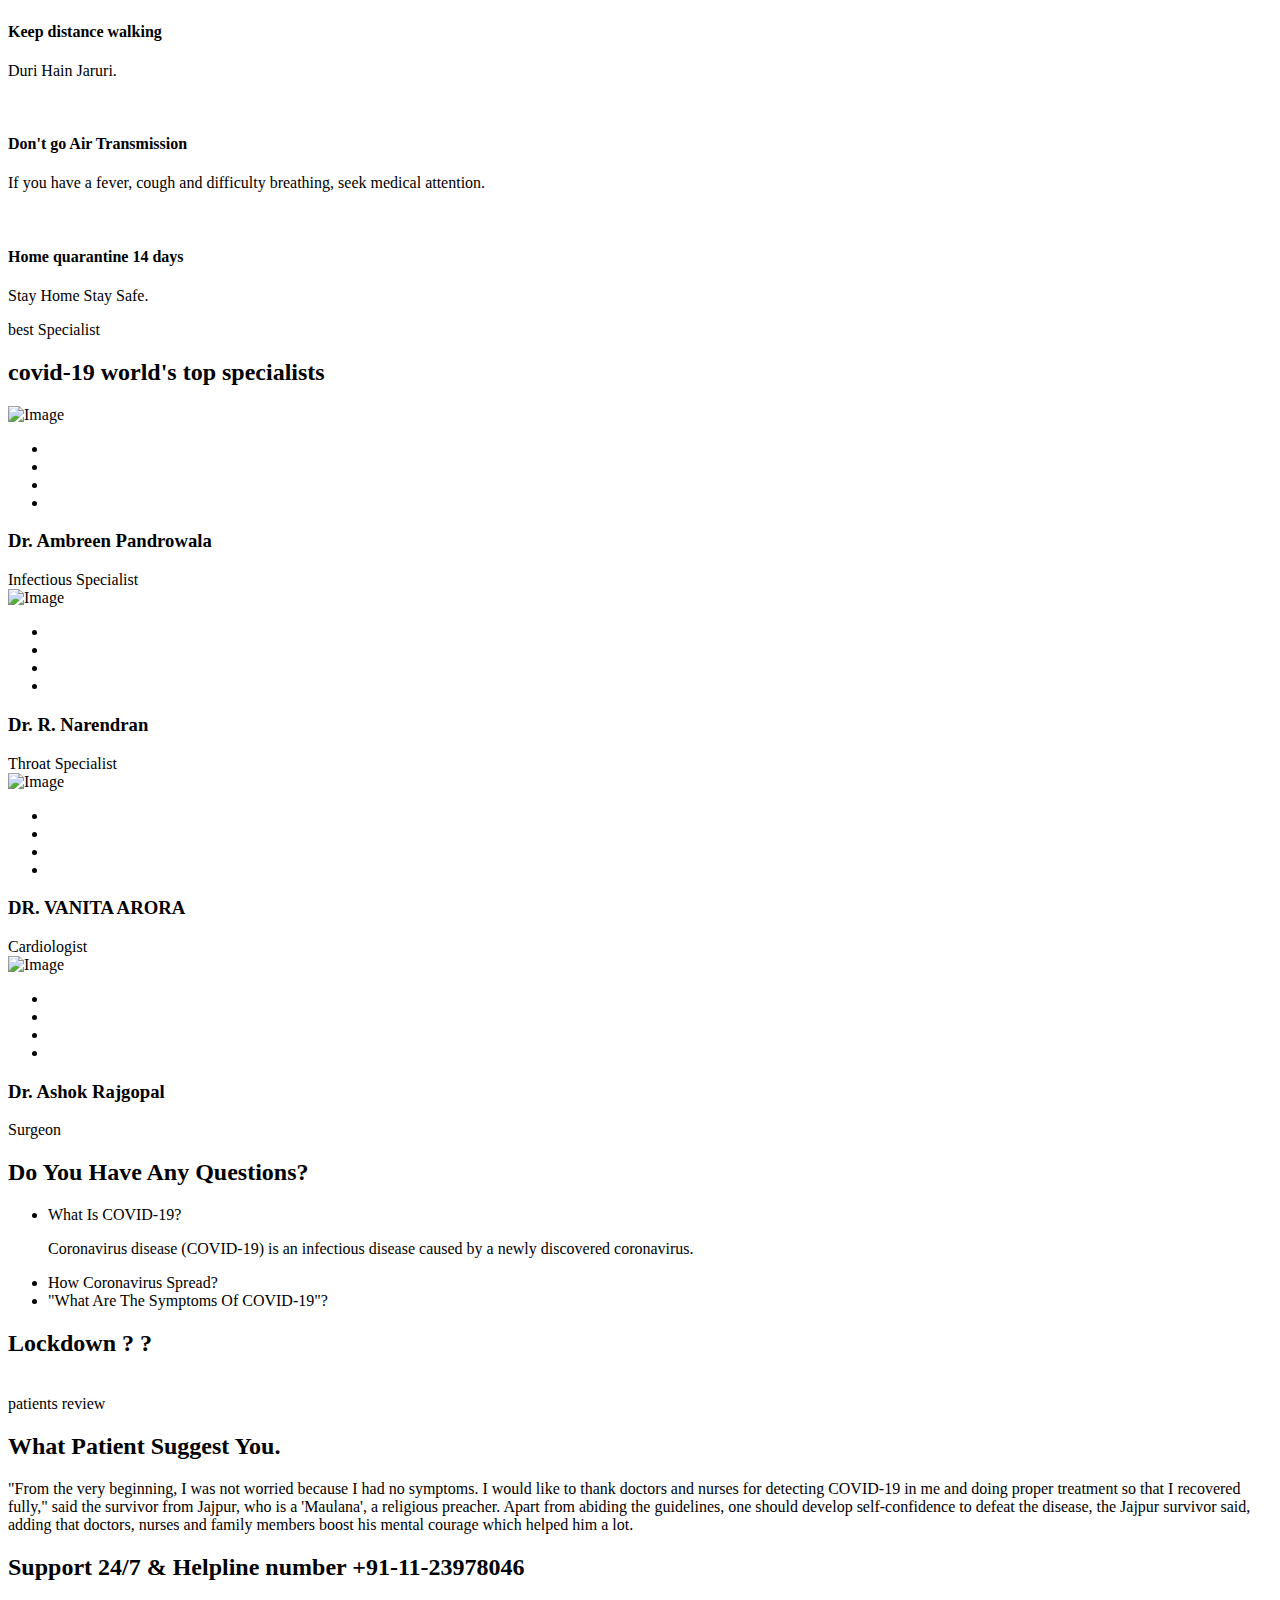
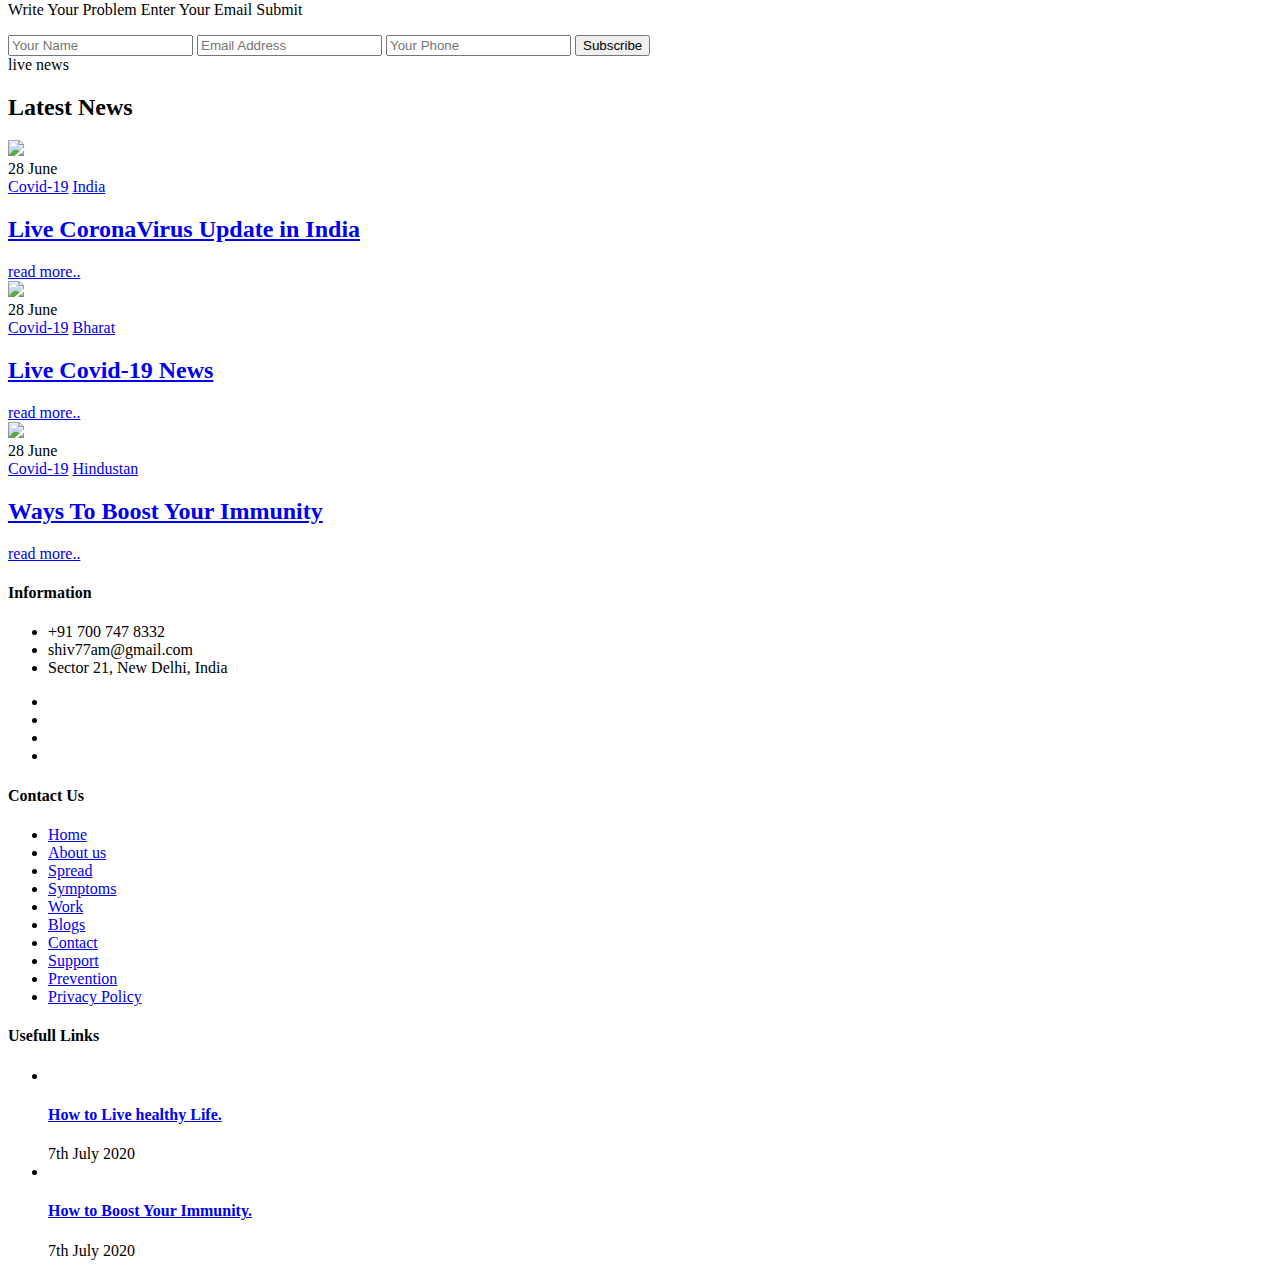
==== commit 6f1bcb68: "Update index.html" ====
--- a/index.html
+++ b/index.html
@@ -821,7 +821,7 @@
 					<div class="footer-wrapper res-bottom">
 						<h4 class="footer-text">Information</h4>
 						<ul class="footer-link">
-							<li>+91 63 88 514 772</li>
+							<li>+91 700 747 8332</li>
 							<li>shiv77am@gmail.com</li>
 							<li>Sector 21, New Delhi, India</li>
 						</ul>
